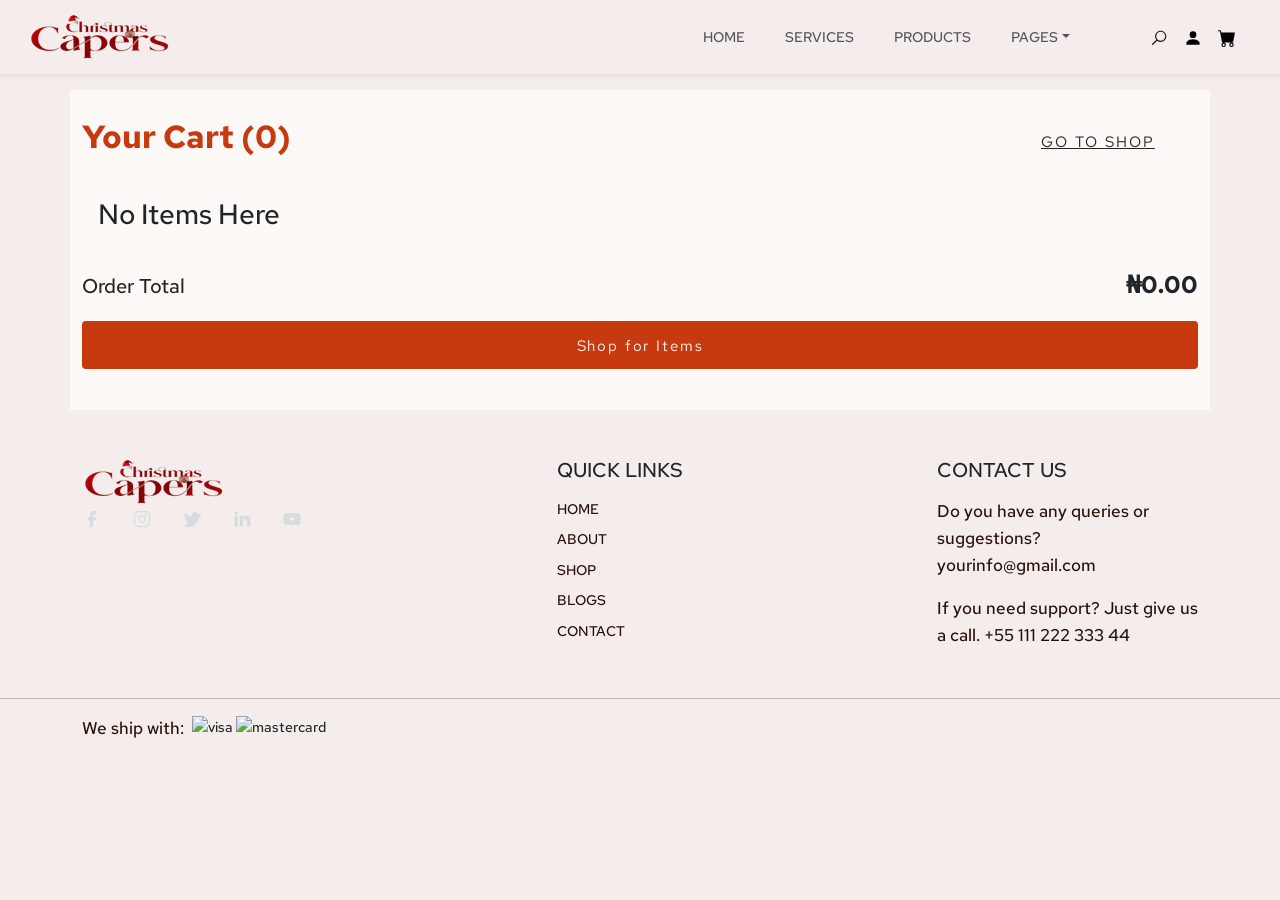
==== cart.html @ f9f90c90 "christmascapers" ====
<!DOCTYPE html>
<html>
  <head>
    <title>Christmas Capers</title>
    <meta charset="utf-8" />
    <meta http-equiv="X-UA-Compatible" content="IE=edge" />
    <meta name="viewport" content="width=device-width, initial-scale=1.0" />
    <meta name="format-detection" content="telephone=no" />
    <meta name="mobile-web-app-capable" content="yes" />
    <meta name="author" content="" />
    <meta name="keywords" content="" />
    <meta name="description" content="" />
    <link rel="stylesheet" type="text/css" href="css/bootstrap.min.css" />
    <link rel="stylesheet" type="text/css" href="style.css" />
    <link
      rel="stylesheet"
      href="https://cdn.jsdelivr.net/npm/swiper@9/swiper-bundle.min.css"
    />
    <link rel="preconnect" href="https://fonts.googleapis.com" />
    <link rel="preconnect" href="https://fonts.gstatic.com" crossorigin />
    <link
      href="https://fonts.googleapis.com/css2?family=Jost:wght@300;400;500&family=Lato:wght@300;400;700&display=swap"
      rel="stylesheet"
    />
    <!-- script
    ================================================== -->
    <script src="js/modernizr.js"></script>
  </head>
  <body
    data-bs-spy="scroll"
    data-bs-target="#navbar"
    data-bs-root-margin="0px 0px -40%"
    data-bs-smooth-scroll="true"
    tabindex="0"
    class="bg-light"
  >
    <svg xmlns="http://www.w3.org/2000/svg" style="display: none">
      <symbol
        id="search"
        xmlns="http://www.w3.org/2000/svg"
        viewBox="0 0 32 32"
      >
        <title>Search</title>
        <path
          fill="currentColor"
          d="M19 3C13.488 3 9 7.488 9 13c0 2.395.84 4.59 2.25 6.313L3.281 27.28l1.439 1.44l7.968-7.969A9.922 9.922 0 0 0 19 23c5.512 0 10-4.488 10-10S24.512 3 19 3zm0 2c4.43 0 8 3.57 8 8s-3.57 8-8 8s-8-3.57-8-8s3.57-8 8-8z"
        />
      </symbol>
      <symbol xmlns="http://www.w3.org/2000/svg" id="user" viewBox="0 0 16 16">
        <path
          d="M3 14s-1 0-1-1 1-4 6-4 6 3 6 4-1 1-1 1H3Zm5-6a3 3 0 1 0 0-6 3 3 0 0 0 0 6Z"
        />
      </symbol>
      <symbol xmlns="http://www.w3.org/2000/svg" id="cart" viewBox="0 0 16 16">
        <path
          d="M0 1.5A.5.5 0 0 1 .5 1H2a.5.5 0 0 1 .485.379L2.89 3H14.5a.5.5 0 0 1 .491.592l-1.5 8A.5.5 0 0 1 13 12H4a.5.5 0 0 1-.491-.408L2.01 3.607 1.61 2H.5a.5.5 0 0 1-.5-.5zM5 12a2 2 0 1 0 0 4 2 2 0 0 0 0-4zm7 0a2 2 0 1 0 0 4 2 2 0 0 0 0-4zm-7 1a1 1 0 1 1 0 2 1 1 0 0 1 0-2zm7 0a1 1 0 1 1 0 2 1 1 0 0 1 0-2z"
        />
      </symbol>
      <svg
        xmlns="http://www.w3.org/2000/svg"
        id="chevron-left"
        viewBox="0 0 16 16"
      >
        <path
          fill-rule="evenodd"
          d="M11.354 1.646a.5.5 0 0 1 0 .708L5.707 8l5.647 5.646a.5.5 0 0 1-.708.708l-6-6a.5.5 0 0 1 0-.708l6-6a.5.5 0 0 1 .708 0z"
        />
      </svg>
      <symbol
        xmlns="http://www.w3.org/2000/svg"
        id="chevron-right"
        viewBox="0 0 16 16"
      >
        <path
          fill-rule="evenodd"
          d="M4.646 1.646a.5.5 0 0 1 .708 0l6 6a.5.5 0 0 1 0 .708l-6 6a.5.5 0 0 1-.708-.708L10.293 8 4.646 2.354a.5.5 0 0 1 0-.708z"
        />
      </symbol>
      <symbol
        xmlns="http://www.w3.org/2000/svg"
        id="cart-outline"
        viewBox="0 0 16 16"
      >
        <path
          d="M0 1.5A.5.5 0 0 1 .5 1H2a.5.5 0 0 1 .485.379L2.89 3H14.5a.5.5 0 0 1 .49.598l-1 5a.5.5 0 0 1-.465.401l-9.397.472L4.415 11H13a.5.5 0 0 1 0 1H4a.5.5 0 0 1-.491-.408L2.01 3.607 1.61 2H.5a.5.5 0 0 1-.5-.5zM3.102 4l.84 4.479 9.144-.459L13.89 4H3.102zM5 12a2 2 0 1 0 0 4 2 2 0 0 0 0-4zm7 0a2 2 0 1 0 0 4 2 2 0 0 0 0-4zm-7 1a1 1 0 1 1 0 2 1 1 0 0 1 0-2zm7 0a1 1 0 1 1 0 2 1 1 0 0 1 0-2z"
        />
      </symbol>
      <symbol
        xmlns="http://www.w3.org/2000/svg"
        id="quality"
        viewBox="0 0 16 16"
      >
        <path
          d="M9.669.864 8 0 6.331.864l-1.858.282-.842 1.68-1.337 1.32L2.6 6l-.306 1.854 1.337 1.32.842 1.68 1.858.282L8 12l1.669-.864 1.858-.282.842-1.68 1.337-1.32L13.4 6l.306-1.854-1.337-1.32-.842-1.68L9.669.864zm1.196 1.193.684 1.365 1.086 1.072L12.387 6l.248 1.506-1.086 1.072-.684 1.365-1.51.229L8 10.874l-1.355-.702-1.51-.229-.684-1.365-1.086-1.072L3.614 6l-.25-1.506 1.087-1.072.684-1.365 1.51-.229L8 1.126l1.356.702 1.509.229z"
        />
        <path
          d="M4 11.794V16l4-1 4 1v-4.206l-2.018.306L8 13.126 6.018 12.1 4 11.794z"
        />
      </symbol>
      <symbol
        xmlns="http://www.w3.org/2000/svg"
        id="price-tag"
        viewBox="0 0 16 16"
      >
        <path
          d="M6 4.5a1.5 1.5 0 1 1-3 0 1.5 1.5 0 0 1 3 0zm-1 0a.5.5 0 1 0-1 0 .5.5 0 0 0 1 0z"
        />
        <path
          d="M2 1h4.586a1 1 0 0 1 .707.293l7 7a1 1 0 0 1 0 1.414l-4.586 4.586a1 1 0 0 1-1.414 0l-7-7A1 1 0 0 1 1 6.586V2a1 1 0 0 1 1-1zm0 5.586 7 7L13.586 9l-7-7H2v4.586z"
        />
      </symbol>
      <symbol
        xmlns="http://www.w3.org/2000/svg"
        id="shield-plus"
        viewBox="0 0 16 16"
      >
        <path
          d="M5.338 1.59a61.44 61.44 0 0 0-2.837.856.481.481 0 0 0-.328.39c-.554 4.157.726 7.19 2.253 9.188a10.725 10.725 0 0 0 2.287 2.233c.346.244.652.42.893.533.12.057.218.095.293.118a.55.55 0 0 0 .101.025.615.615 0 0 0 .1-.025c.076-.023.174-.061.294-.118.24-.113.547-.29.893-.533a10.726 10.726 0 0 0 2.287-2.233c1.527-1.997 2.807-5.031 2.253-9.188a.48.48 0 0 0-.328-.39c-.651-.213-1.75-.56-2.837-.855C9.552 1.29 8.531 1.067 8 1.067c-.53 0-1.552.223-2.662.524zM5.072.56C6.157.265 7.31 0 8 0s1.843.265 2.928.56c1.11.3 2.229.655 2.887.87a1.54 1.54 0 0 1 1.044 1.262c.596 4.477-.787 7.795-2.465 9.99a11.775 11.775 0 0 1-2.517 2.453 7.159 7.159 0 0 1-1.048.625c-.28.132-.581.24-.829.24s-.548-.108-.829-.24a7.158 7.158 0 0 1-1.048-.625 11.777 11.777 0 0 1-2.517-2.453C1.928 10.487.545 7.169 1.141 2.692A1.54 1.54 0 0 1 2.185 1.43 62.456 62.456 0 0 1 5.072.56z"
        />
        <path
          d="M8 4.5a.5.5 0 0 1 .5.5v1.5H10a.5.5 0 0 1 0 1H8.5V9a.5.5 0 0 1-1 0V7.5H6a.5.5 0 0 1 0-1h1.5V5a.5.5 0 0 1 .5-.5z"
        />
      </symbol>
      <symbol
        xmlns="http://www.w3.org/2000/svg"
        id="star-fill"
        viewBox="0 0 16 16"
      >
        <path
          d="M3.612 15.443c-.386.198-.824-.149-.746-.592l.83-4.73L.173 6.765c-.329-.314-.158-.888.283-.95l4.898-.696L7.538.792c.197-.39.73-.39.927 0l2.184 4.327 4.898.696c.441.062.612.636.282.95l-3.522 3.356.83 4.73c.078.443-.36.79-.746.592L8 13.187l-4.389 2.256z"
        />
      </symbol>
      <symbol
        xmlns="http://www.w3.org/2000/svg"
        id="star-empty"
        viewBox="0 0 16 16"
      >
        <path
          d="M2.866 14.85c-.078.444.36.791.746.593l4.39-2.256 4.389 2.256c.386.198.824-.149.746-.592l-.83-4.73 3.522-3.356c.33-.314.16-.888-.282-.95l-4.898-.696L8.465.792a.513.513 0 0 0-.927 0L5.354 5.12l-4.898.696c-.441.062-.612.636-.283.95l3.523 3.356-.83 4.73zm4.905-2.767-3.686 1.894.694-3.957a.565.565 0 0 0-.163-.505L1.71 6.745l4.052-.576a.525.525 0 0 0 .393-.288L8 2.223l1.847 3.658a.525.525 0 0 0 .393.288l4.052.575-2.906 2.77a.565.565 0 0 0-.163.506l.694 3.957-3.686-1.894a.503.503 0 0 0-.461 0z"
        />
      </symbol>
      <symbol
        xmlns="http://www.w3.org/2000/svg"
        id="star-half"
        viewBox="0 0 16 16"
      >
        <path
          d="M5.354 5.119 7.538.792A.516.516 0 0 1 8 .5c.183 0 .366.097.465.292l2.184 4.327 4.898.696A.537.537 0 0 1 16 6.32a.548.548 0 0 1-.17.445l-3.523 3.356.83 4.73c.078.443-.36.79-.746.592L8 13.187l-4.389 2.256a.52.52 0 0 1-.146.05c-.342.06-.668-.254-.6-.642l.83-4.73L.173 6.765a.55.55 0 0 1-.172-.403.58.58 0 0 1 .085-.302.513.513 0 0 1 .37-.245l4.898-.696zM8 12.027a.5.5 0 0 1 .232.056l3.686 1.894-.694-3.957a.565.565 0 0 1 .162-.505l2.907-2.77-4.052-.576a.525.525 0 0 1-.393-.288L8.001 2.223 8 2.226v9.8z"
        />
      </symbol>
      <symbol xmlns="http://www.w3.org/2000/svg" id="quote" viewBox="0 0 24 24">
        <path
          fill="currentColor"
          d="m15 17l2-4h-4V6h7v7l-2 4h-3Zm-9 0l2-4H4V6h7v7l-2 4H6Z"
        />
      </symbol>
      <symbol
        xmlns="http://www.w3.org/2000/svg"
        id="facebook"
        viewBox="0 0 24 24"
      >
        <path
          fill="currentColor"
          d="M9.198 21.5h4v-8.01h3.604l.396-3.98h-4V7.5a1 1 0 0 1 1-1h3v-4h-3a5 5 0 0 0-5 5v2.01h-2l-.396 3.98h2.396v8.01Z"
        />
      </symbol>
      <symbol
        xmlns="http://www.w3.org/2000/svg"
        id="youtube"
        viewBox="0 0 32 32"
      >
        <path
          fill="currentColor"
          d="M29.41 9.26a3.5 3.5 0 0 0-2.47-2.47C24.76 6.2 16 6.2 16 6.2s-8.76 0-10.94.59a3.5 3.5 0 0 0-2.47 2.47A36.13 36.13 0 0 0 2 16a36.13 36.13 0 0 0 .59 6.74a3.5 3.5 0 0 0 2.47 2.47c2.18.59 10.94.59 10.94.59s8.76 0 10.94-.59a3.5 3.5 0 0 0 2.47-2.47A36.13 36.13 0 0 0 30 16a36.13 36.13 0 0 0-.59-6.74ZM13.2 20.2v-8.4l7.27 4.2Z"
        />
      </symbol>
      <symbol
        xmlns="http://www.w3.org/2000/svg"
        id="twitter"
        viewBox="0 0 256 256"
      >
        <path
          fill="currentColor"
          d="m245.66 77.66l-29.9 29.9C209.72 177.58 150.67 232 80 232c-14.52 0-26.49-2.3-35.58-6.84c-7.33-3.67-10.33-7.6-11.08-8.72a8 8 0 0 1 3.85-11.93c.26-.1 24.24-9.31 39.47-26.84a110.93 110.93 0 0 1-21.88-24.2c-12.4-18.41-26.28-50.39-22-98.18a8 8 0 0 1 13.65-4.92c.35.35 33.28 33.1 73.54 43.72V88a47.87 47.87 0 0 1 14.36-34.3A46.87 46.87 0 0 1 168.1 40a48.66 48.66 0 0 1 41.47 24H240a8 8 0 0 1 5.66 13.66Z"
        />
      </symbol>
      <symbol
        xmlns="http://www.w3.org/2000/svg"
        id="instagram"
        viewBox="0 0 256 256"
      >
        <path
          fill="currentColor"
          d="M128 80a48 48 0 1 0 48 48a48.05 48.05 0 0 0-48-48Zm0 80a32 32 0 1 1 32-32a32 32 0 0 1-32 32Zm48-136H80a56.06 56.06 0 0 0-56 56v96a56.06 56.06 0 0 0 56 56h96a56.06 56.06 0 0 0 56-56V80a56.06 56.06 0 0 0-56-56Zm40 152a40 40 0 0 1-40 40H80a40 40 0 0 1-40-40V80a40 40 0 0 1 40-40h96a40 40 0 0 1 40 40ZM192 76a12 12 0 1 1-12-12a12 12 0 0 1 12 12Z"
        />
      </symbol>
      <symbol
        xmlns="http://www.w3.org/2000/svg"
        id="linkedin"
        viewBox="0 0 24 24"
      >
        <path
          fill="currentColor"
          d="M6.94 5a2 2 0 1 1-4-.002a2 2 0 0 1 4 .002zM7 8.48H3V21h4V8.48zm6.32 0H9.34V21h3.94v-6.57c0-3.66 4.77-4 4.77 0V21H22v-7.93c0-6.17-7.06-5.94-8.72-2.91l.04-1.68z"
        />
      </symbol>
      <symbol
        xmlns="http://www.w3.org/2000/svg"
        id="nav-icon"
        viewBox="0 0 16 16"
      >
        <path
          d="M14 10.5a.5.5 0 0 0-.5-.5h-3a.5.5 0 0 0 0 1h3a.5.5 0 0 0 .5-.5zm0-3a.5.5 0 0 0-.5-.5h-7a.5.5 0 0 0 0 1h7a.5.5 0 0 0 .5-.5zm0-3a.5.5 0 0 0-.5-.5h-11a.5.5 0 0 0 0 1h11a.5.5 0 0 0 .5-.5z"
        />
      </symbol>
      <symbol xmlns="http://www.w3.org/2000/svg" id="close" viewBox="0 0 16 16">
        <path
          d="M2.146 2.854a.5.5 0 1 1 .708-.708L8 7.293l5.146-5.147a.5.5 0 0 1 .708.708L8.707 8l5.147 5.146a.5.5 0 0 1-.708.708L8 8.707l-5.146 5.147a.5.5 0 0 1-.708-.708L7.293 8 2.146 2.854Z"
        />
      </symbol>
      <symbol
        xmlns="http://www.w3.org/2000/svg"
        id="navbar-icon"
        viewBox="0 0 16 16"
      >
        <path
          d="M14 10.5a.5.5 0 0 0-.5-.5h-3a.5.5 0 0 0 0 1h3a.5.5 0 0 0 .5-.5zm0-3a.5.5 0 0 0-.5-.5h-7a.5.5 0 0 0 0 1h7a.5.5 0 0 0 .5-.5zm0-3a.5.5 0 0 0-.5-.5h-11a.5.5 0 0 0 0 1h11a.5.5 0 0 0 .5-.5z"
        />
      </symbol>
    </svg>

    <div class="search-popup">
      <div class="search-popup-container">
        <form role="search" method="get" class="search-form" action="">
          <input
            type="search"
            id="search-form"
            class="search-field"
            placeholder="Type and press enter"
            value=""
            name="s"
          />
          <button type="submit" class="search-submit">
            <svg class="search"><use xlink:href="#search"></use></svg>
          </button>
        </form>

        <h5 class="cat-list-title">Browse Categories</h5>

        <ul class="cat-list">
          <li class="cat-list-item">
            <a href="#" title="Mobile Phones">Mobile Phones</a>
          </li>
          <li class="cat-list-item">
            <a href="#" title="Smart Watches">Smart Watches</a>
          </li>
          <li class="cat-list-item">
            <a href="#" title="Headphones">Headphones</a>
          </li>
          <li class="cat-list-item">
            <a href="#" title="Accessories">Accessories</a>
          </li>
          <li class="cat-list-item">
            <a href="#" title="Monitors">Monitors</a>
          </li>
          <li class="cat-list-item">
            <a href="#" title="Speakers">Speakers</a>
          </li>
          <li class="cat-list-item">
            <a href="#" title="Memory Cards">Memory Cards</a>
          </li>
        </ul>
      </div>
    </div>

    <header
      id="header"
      class="site-header header-scrolled position-sticky text-black top-0 shadow-sm"
    >
      <nav id="header-nav" class="navbar navbar-expand-lg px-3 mb-3">
        <div class="container-fluid">
          <a class="navbar-brand" href="index.html">
            <img src="images/christmas capers logo.png" class="logo" />
          </a>
          <button
            class="navbar-toggler d-flex d-lg-none order-3 p-2"
            type="button"
            data-bs-toggle="offcanvas"
            data-bs-target="#bdNavbar"
            aria-controls="bdNavbar"
            aria-expanded="false"
            aria-label="Toggle navigation"
          >
            <svg class="navbar-icon">
              <use xlink:href="#navbar-icon"></use>
            </svg>
          </button>
          <div
            class="offcanvas offcanvas-end"
            tabindex="-1"
            id="bdNavbar"
            aria-labelledby="bdNavbarOffcanvasLabel"
          >
            <div class="offcanvas-header px-4 pb-0">
              <a class="navbar-brand" href="index.html">
                <img src="images/christmas capers logo.png" class="logo" />
              </a>
              <button
                type="button"
                class="btn-close btn-close-black"
                data-bs-dismiss="offcanvas"
                aria-label="Close"
                data-bs-target="#bdNavbar"
              ></button>
            </div>
            <div class="offcanvas-body">
              <ul
                id="navbar"
                class="navbar-nav text-uppercase justify-content-end align-items-center flex-grow-1 pe-3"
              >
                <li class="nav-item">
                  <a class="nav-link me-4 active" href="index.html#billboard"
                    >Home</a
                  >
                </li>
                <li class="nav-item">
                  <a class="nav-link me-4" href="index.html#company-services"
                    >Services</a
                  >
                </li>
                <li class="nav-item">
                  <a class="nav-link me-4" href="index.html#mobile-products"
                    >Products</a
                  >
                </li>
                <li class="nav-item dropdown">
                  <a
                    class="nav-link me-4 dropdown-toggle link-dark"
                    data-bs-toggle="dropdown"
                    href="#"
                    role="button"
                    aria-expanded="false"
                    >Pages</a
                  >
                  <ul class="dropdown-menu">
                    <li>
                      <a href="about.html" class="dropdown-item">About</a>
                    </li>
                    <li>
                      <a href="shop.html" class="dropdown-item">Shop</a>
                    </li>
                    <li>
                      <a href="cart.html" class="dropdown-item">Cart</a>
                    </li>
                    <li>
                      <a href="checkout.html" class="dropdown-item">Checkout</a>
                    </li>
                    <li>
                      <a href="contact.html" class="dropdown-item">Contact</a>
                    </li>
                  </ul>
                </li>
                <li class="nav-item">
                  <div class="user-items ps-5">
                    <ul class="d-flex justify-content-end list-unstyled">
                      <li class="search-item pe-3">
                        <a href="#" class="search-button">
                          <svg class="search">
                            <use xlink:href="#search"></use>
                          </svg>
                        </a>
                      </li>
                      <li class="pe-3">
                        <a href="#">
                          <svg class="user">
                            <use xlink:href="#user"></use>
                          </svg>
                        </a>
                      </li>
                      <li>
                        <a href="cart.html">
                          <svg class="cart">
                            <use xlink:href="#cart"></use>
                          </svg>
                          <span class="note"></span>
                        </a>
                      </li>
                    </ul>
                  </div>
                </li>
              </ul>
            </div>
          </div>
        </div>
      </nav>
    </header>
    <section class="pb-5" id="cart">
      <div class="container padding-small bg-white">
        <div class="display-header d-flex justify-content-between pb-3">
          <h2 class="text-primary fw-bolder">
            Your Cart (<span class="cart-quantity">0</span>)
          </h2>
          <div class="btn-right">
            <a href="shop.html" class="btn btn-medium btn-normal text-uppercase"
              >Go to Shop</a
            >
          </div>
        </div>
        <div class="order">
          <ul
            class="ordered-items list-unstyled d-flex flex-column g-0 p-3"
          ></ul>

          <div class="d-flex align-items-center justify-content-between">
            <h5>Order Total</h5>
            <span class="total h4 fw-bold">₦0.00</span>
          </div>
        </div>

        <a
          role="button"
          class="btn btn-light btn-primary btn-full btn-medium cart-confirm-btn"
          href="/checkout.html"
        >
          Confirm Order
        </a>
      </div>
    </section>
    <footer id="footer" class="overflow-hidden">
      <div class="container">
        <div class="row">
          <div class="footer-top-area">
            <div class="row d-flex flex-wrap justify-content-between">
              <div class="col-lg-3 col-sm-6 pb-3">
                <div class="footer-menu">
                  <img src="images/christmas capers logo.png" alt="logo" />
                  <div class="social-links">
                    <ul class="d-flex list-unstyled">
                      <li>
                        <a href="#">
                          <svg class="facebook">
                            <use xlink:href="#facebook" />
                          </svg>
                        </a>
                      </li>
                      <li>
                        <a href="#">
                          <svg class="instagram">
                            <use xlink:href="#instagram" />
                          </svg>
                        </a>
                      </li>
                      <li>
                        <a href="#">
                          <svg class="twitter">
                            <use xlink:href="#twitter" />
                          </svg>
                        </a>
                      </li>
                      <li>
                        <a href="#">
                          <svg class="linkedin">
                            <use xlink:href="#linkedin" />
                          </svg>
                        </a>
                      </li>
                      <li>
                        <a href="#">
                          <svg class="youtube">
                            <use xlink:href="#youtube" />
                          </svg>
                        </a>
                      </li>
                    </ul>
                  </div>
                </div>
              </div>
              <div class="col-lg-2 col-sm-6 pb-3">
                <div class="footer-menu text-uppercase">
                  <h5 class="widget-title pb-2">Quick Links</h5>
                  <ul class="menu-list list-unstyled text-uppercase">
                    <li class="menu-item pb-2">
                      <a href="#">Home</a>
                    </li>
                    <li class="menu-item pb-2">
                      <a href="#">About</a>
                    </li>
                    <li class="menu-item pb-2">
                      <a href="#">Shop</a>
                    </li>
                    <li class="menu-item pb-2">
                      <a href="#">Blogs</a>
                    </li>
                    <li class="menu-item pb-2">
                      <a href="#">Contact</a>
                    </li>
                  </ul>
                </div>
              </div>
              <div class="col-lg-3 col-sm-6 pb-3">
                <div class="footer-menu contact-item">
                  <h5 class="widget-title text-uppercase pb-2">Contact Us</h5>
                  <p>
                    Do you have any queries or suggestions?
                    <a href="mailto:">yourinfo@gmail.com</a>
                  </p>
                  <p>
                    If you need support? Just give us a call.
                    <a href="">+55 111 222 333 44</a>
                  </p>
                </div>
              </div>
            </div>
          </div>
        </div>
      </div>
      <hr />
    </footer>
    <div id="footer-bottom">
      <div class="container">
        <div class="row d-flex flex-wrap justify-content-between">
          <div class="col-md-4 col-sm-6">
            <div class="Shipping d-flex">
              <p>We ship with:</p>
              <div class="card-wrap ps-2">
                <img src="images/dhl.png" alt="visa" />
                <img src="images/shippingcard.png" alt="mastercard" />
              </div>
            </div>
          </div>
        </div>
      </div>
    </div>
    <script src="js/jquery-1.11.0.min.js"></script>
    <script src="https://cdn.jsdelivr.net/npm/swiper/swiper-bundle.min.js"></script>
    <script type="text/javascript" src="js/bootstrap.bundle.min.js"></script>
    <script type="text/javascript" src="js/plugins.js"></script>
    <script type="text/javascript" src="js/utils.js" defer></script>
    <script type="text/javascript" src="js/script.js"></script>
    <script type="text/javascript" src="js/cart.js" defer></script>
  </body>
</html>
---- style.css ----
/*
Theme Name: Ministore
Theme URI: 
Author: 
Author URI: 
Description: Ministore is specially designed product packaged for Ministore by Moksha.
Version: 
*/

/*--------------------------------------------------------------
This is main CSS file that contains custom style rules used in this template
--------------------------------------------------------------*/

@import url("https://fonts.googleapis.com/css2?family=Red+Hat+Text:ital,wght@0,300..700;1,300..700&display=swap");

/*------------------------------------*\
    Table of contents
\*------------------------------------*/

/*------------------------------------------------

CSS STRUCTURE:


    
/*--------------------------------------------------------------
/** 1. VARIABLES
--------------------------------------------------------------*/
:root {
  --white-color: hsl(20, 50%, 98%);
  --black-color: hsl(14, 65%, 9%);
  --gray-color: #f3f3f3;
  --gray-color-300: #d8d8d8;
  --gray-color-500: #545454;
  --gray-color-800: #3a3a3a;
  --light-gray-color: #d7dddf;
  --rose-100: hsl(13, 31%, 94%);
  --rose-300: hsl(14, 25%, 72%);
  --rose-400: hsl(7, 20%, 60%);
  --rose-500: hsl(12, 20%, 44%);
  --neutral-red: hsl(14, 86%, 42%);
  --neutral-green: hsl(159, 69%, 38%);

  --accent-color: var(--gray-color-500);
  --primary-color: var(--neutral-red);
  --bs-primary-rgb: 114, 174, 200;
  --light-color: var(--rose-100);
  --dark-color: var(--black-color);
  --light-blue-color: #edf1f3;
  --navbar-color-color: #131814;
  --swiper-theme-color: #4a4a4a;
  --swiper-pagination-color: #4a4a4a;
}

/* on mobile devices below 600px
 */
@media screen and (max-width: 600px) {
  :root {
    --header-height: 100px;
    --header-height-min: 80px;
  }
}

/* Fonts */
:root {
  --body-font: "Red Hat Text", sans-serif;
  --heading-font: "Jost", sans-serif;
}

/*----------------------------------------------*/
/* 1 GENERAL TYPOGRAPHY */
/*----------------------------------------------*/

/* 1.1 General Styles
/*----------------------------------------------*/
*,
*::before,
*::after {
  -webkit-box-sizing: border-box;
  -moz-box-sizing: border-box;
  box-sizing: border-box;
}
html {
  box-sizing: border-box;
}
body {
  font-family: var(--body-font);
  font-size: 14px;
  font-weight: 500;
  line-height: 1.6;
  margin: 0;
}
p {
  font-size: 1.2em;
  color: var(--dark-color);
}
ul.inner-list li {
  font-size: 1.2em;
}
a {
  color: var(--dark-color);
  text-decoration: none;
  transition: 0.3s color ease-out;
}
a.light {
  color: var(--light-color);
}
a:hover {
  text-decoration: none;
  color: var(--primary-color);
}
header {
  background-color: var(--light-color);
}

.text-primary {
  color: var(--primary-color) !important;
}

/*------------ Background Color -----------*/
.bg-gray {
  background: var(--gray-color) !important;
}
.bg-dark {
  background: var(--dark-color) !important;
}
.bg-light {
  background: var(--light-color) !important;
}
.bg-light-blue {
  background: var(--light-blue-color) !important;
}
.bg-white {
  background: var(--white-color) !important;
}

/* - Section Padding
--------------------------------------------------------------*/
.padding-xsmall {
  padding-top: 0.5em;
  padding-bottom: 0.5em;
}
.padding-small {
  padding-top: 2em;
  padding-bottom: 2em;
}
.padding-medium {
  padding-top: 4em;
  padding-bottom: 4em;
}
.padding-large {
  padding-top: 7em;
  padding-bottom: 7em;
}
.padding-xlarge {
  padding-top: 9.5em;
  padding-bottom: 9.5em;
}

/* no padding */
.no-padding-top {
  padding-top: 0 !important;
}
.no-padding-right {
  padding-right: 0 !important;
}
.no-padding-bottom {
  padding-bottom: 0 !important;
}
.no-padding-left {
  padding-left: 0 !important;
}
.no-padding-tb {
  padding-top: 0 !important;
  padding-bottom: 0 !important;
}
.no-padding-lr {
  padding-left: 0 !important;
  padding-right: 0 !important;
}
.no-gutter {
  padding: 0 !important;
}

/* no padding and margin */
.no-padding {
  padding: 0 !important;
}
.no-margin {
  margin: 0 !important;
}

/* - Section margin
--------------------------------------------------------------*/
.margin-small {
  margin-top: 3em;
  margin-bottom: 3em;
}
.margin-medium {
  margin-top: 5em;
  margin-bottom: 5em;
}
.margin-large {
  margin-top: 7em;
  margin-bottom: 7em;
}
.margin-xlarge {
  margin-top: 9em;
  margin-bottom: 9em;
}

@media only screen and (max-width: 768px) {
  .margin-small,
  .margin-medium,
  .margin-large {
    margin-top: 1em;
    margin-bottom: 1em;
  }
}

/* - Section Title
--------------------------------------------------------------*/
h3.card-title,
h3.cart-title {
  font-size: 1.5em;
}

/* - Section width
--------------------------------------------------------------*/
.u-full-width {
  width: 100%;
  border: none;
}

/*--------------------------------------------------------------
/** 2.10 Buttons
--------------------------------------------------------------*/
/* - Button Sizes
------------------------------------------------------------- */
.btn.btn-small {
  padding: 0.8em 1.8em;
  font-size: 0.65em;
}
.btn.btn-medium {
  padding: 0.8em 2.8em;
  font-size: 1.1em;
  letter-spacing: 2px;
}
.btn.btn-large {
  padding: 2em 4em;
  font-size: 1.5em;
}

/* - Button Shapes
------------------------------------------------------------- */
.btn.btn-rounded,
.btn.btn-rounded::after {
  border-radius: 6px;
}
.btn.btn-pill,
.btn.btn-pill::after {
  border-radius: 2em;
}
/* button outline */
.btn.btn-outline-dark,
.btn.btn-outline-light,
.btn.btn-outline-accent {
  background: transparent;
  text-shadow: none;
  box-shadow: none;
}
.btn.btn-outline-dark:hover::after,
.btn.btn-outline-light:hover::after {
  background-color: transparent;
}
.btn.btn-outline-dark {
  border-color: rgba(0, 0, 0, 1);
  color: var(--dark-color);
}
.btn.btn-outline-dark:hover {
  background: var(--dark-color);
  color: var(--light-color);
}
.btn.btn-outline-light {
  border-color: rgba(255, 255, 255, 0.5);
  color: var(--light-color);
}
.btn.btn-outline-light:hover {
  background: var(--primary-color);
  color: var(--light-color);
  border-color: var(--primary-color);
}
.btn.btn-outline-accent {
  background: transparent;
  border-color: var(--accent-color);
  color: var(--dark-color);
}
.btn.btn-outline-accent:hover {
  border-color: var(--dark-color);
  color: var(--dark-color) !important;
}
.btn.btn-full {
  display: block;
  margin: 0.85em 0;
  width: 100%;
  letter-spacing: 0.12em;
}

/* no border radius */
.btn-rounded-none,
.btn-rounded-none::after {
  border-radius: 0;
}

/* - Buttons Color Scheme
------------------------------------------------------------- */
.btn.btn-normal {
  text-decoration: underline;
  border: none;
}
.btn.btn-normal:hover {
  text-decoration: none;
}
.btn.btn-accent {
  color: var(--white-color);
  background-color: var(--accent-color);
  border: none;
}
.btn.btn-accent:hover {
  color: var(--white-color) !important;
  background-color: var(--primary-color);
}
.btn.btn-black {
  background-color: var(--dark-color);
  color: var(--white-color);
  border: none;
}
.btn.btn-black:hover {
  background-color: var(--primary-color);
  color: var(--white-color);
}
.btn.btn-light {
  background-color: var(--white-color);
  color: var(--dark-color);
  border: 1px solid var(--rose-400);
}
.btn.btn-light:hover {
  background-color: var(--primary-color);
  color: var(--white-color);
}
.btn.btn-primary {
  background: var(--primary-color);
  color: var(--white-color);
  border: none;
}
.btn.btn-primary:hover {
  background-color: var(--dark-color);
  color: var(--white-color);
}

/* - Buttons Aligns
------------------------------------------------------------- */
.btn-left {
  text-align: left;
  display: block;
}
.btn-center {
  text-align: center;
  display: block;
}
.btn-right {
  text-align: right;
  display: block;
}

/*----------------------------------------------*/
/* 2 SITE STRUCTURE */
/*----------------------------------------------*/

/* - Search Bar
------------------------------------------------------------- */
.search-box {
  background: var(--gray-color);
  position: relative;
}
.close-button {
  position: absolute;
  top: 20px;
  right: 120px;
  cursor: pointer;
  z-index: 9;
}
.search-box input.search-input {
  font-size: 1.3em;
  width: 70%;
  height: 30px;
  padding: 25px;
  border-radius: 80px;
  border-color: rgb(0 0 0 / 25%);
  background: transparent;
}
.search-box svg {
  width: 22px;
  height: 22px;
  color: var(--primary-color);
}
.search-box svg.search {
  margin-left: -50px;
}

/** Search Form
--------------------------------------------------------------*/
.search-form input[type="search"].search-field {
  border: none;
  background: #f1f1f1;
  width: 100%;
  border-radius: 50px;
  padding: 10px 40px;
}
.search-form input[type="search"].search-field::focus {
  border-color: #af9aaa;
}
.search-form button {
  position: absolute;
  top: 6px;
  right: 9px;
  background: transparent;
  border: none;
}

/** Search Popup
--------------------------------------------------------------*/
.search-popup {
  background-color: #fff;
  position: fixed;
  left: 0;
  top: 0;
  width: 100%;
  height: 100%;
  opacity: 0;
  visibility: hidden;
  z-index: 9999;
  -webkit-transition: opacity 0.3s 0s, visibility 0s 0.3s;
  -moz-transition: opacity 0.3s 0s, visibility 0s 0.3s;
  transition: opacity 0.3s 0s, visibility 0s 0.3s;
}
.search-popup.is-visible {
  opacity: 1;
  visibility: visible;
  cursor: -webkit-image-set(
      url("data:image/svg+xml;charset=utf8,%3Csvg xmlns='http://www.w3.org/2000/svg' width='20' height='20' viewBox='0 0 20 20'%3E%3Cpath fill='%23FFF' d='M20 1l-1-1-9 9-9-9-1 1 9 9-9 9 1 1 9-9 9 9 1-1-9-9'/%3E%3C/svg%3E")
        1x,
      url("data:image/svg+xml;charset=utf8,%3Csvg xmlns='http://www.w3.org/2000/svg' width='20' height='20' viewBox='0 0 20 20'%3E%3Cpath fill='%23000' d='M20 1l-1-1-9 9-9-9-1 1 9 9-9 9 1 1 9-9 9 9 1-1-9-9'/%3E%3C/svg%3E")
        2x
    ),
    pointer;
  cursor: url("data:image/svg+xml;charset=utf8,%3Csvg xmlns='http://www.w3.org/2000/svg' width='20' height='20' viewBox='0 0 20 20'%3E%3Cpath fill='%23000' d='M20 1l-1-1-9 9-9-9-1 1 9 9-9 9 1 1 9-9 9 9 1-1-9-9'/%3E%3C/svg%3E"),
    pointer;
  -webkit-transition: opacity 0.3s 0s, visibility 0s 0s;
  -moz-transition: opacity 0.3s 0s, visibility 0s 0s;
  transition: opacity 0.3s 0s, visibility 0s 0s;
}
.search-popup-container {
  background-color: transparent;
  position: relative;
  top: 50%;
  margin: 0 auto;
  padding: 0;
  width: 90%;
  max-width: 800px;
  text-align: center;
  box-shadow: none;
  cursor: default;
  -webkit-transform: translateY(-40px);
  transform: translateY(-40px);
  -webkit-backface-visibility: hidden;
  backface-visibility: hidden;
  -webkit-transition-property: -webkit-transform;
  transition-property: transform;
  -webkit-transition-duration: 0.3s;
  transition-duration: 0.3s;
}
.is-visible .search-popup-container {
  -webkit-transform: translateY(-50%);
  transform: translateY(-50%);
}
.search-popup-form {
  position: relative;
  margin: 0 0 3em 0;
}
.search-popup-form .form-control {
  padding: 0 0 0.375em 0;
  font-size: 2em;
}
.search-popup-form #search-popup-submit {
  display: none;
}
.search-popup .search-popup-close {
  display: block;
  position: absolute;
  top: 2em;
  right: 2em;
  margin: -0.5em;
  padding: 0.5em;
  line-height: 0;
}
.search-popup .search-popup-close:hover {
  -webkit-transform: rotate(90deg);
  -ms-transform: rotate(90deg);
  transform: rotate(90deg);
}
.search-popup .search-popup-close i {
  display: block;
  position: relative;
  width: 1em;
  height: 1em;
  fill: rgba(0, 0, 0, 0.5);
}
.search-popup .search-popup-close:hover i {
  fill: rgba(0, 0, 0, 1);
}
.search-popup .cat-list-title {
  margin-top: 40px;
  margin-bottom: 10px;
  font-size: 0.6em;
  font-weight: normal;
  text-transform: uppercase;
  letter-spacing: 0.1em;
}
.search-popup .cat-list {
  margin: 0;
  list-style-type: none;
}
.search-popup .cat-list-item {
  display: inline-block;
  margin-bottom: 0;
  letter-spacing: 0.015em;
  font-size: 2em;
}
.search-popup .cat-list-item a {
  position: relative;
}
.search-popup .cat-list-item a::after {
  background: none repeat scroll 0 0 #fff;
  content: "";
  height: 1px;
  border-bottom: 1px solid #ff9697;
  left: 0;
  opacity: 0;
  position: absolute;
  top: 100%;
  width: 100%;
  -webkit-transition: height 0.3s, opacity 0.3s, -webkit-transform 0.3s;
  transition: height 0.3s, opacity 0.3s, transform 0.3s;
  -webkit-transform: translateY(-5px);
  transform: translateY(-5px);
}
.search-popup .cat-list-item a:hover::after {
  height: 1px;
  opacity: 1;
  -webkit-transform: translateY(2px);
  transform: translateY(2px);
}
.search-popup .cat-list-item::after {
  content: "/";
  padding: 0 5px;
  line-height: 1;
  color: rgba(0, 0, 0, 0.5);
  vertical-align: text-top;
}
.search-popup .cat-list-item:last-child::after {
  display: none;
}

@media only screen and (max-width: 991px) {
  .search-popup .cat-list-item,
  .search-popup-form .form-control {
    font-size: 1.425em;
  }
}
@media only screen and (max-width: 767px) {
  .search-popup .search-popup-close {
    top: 1em;
    right: 1em;
  }
}
@media only screen and (max-width: 575px) {
  .search-popup .cat-list-item,
  .search-popup-form .form-control {
    font-size: 1.125em;
  }
  .search-popup .search-popup-close {
    top: 1em;
    right: 1em;
  }
}

.search-popup input[type="search"] {
  font-size: 24px;
  height: 60px;
  padding: 26px;
}
.search-popup .search-form button {
  top: 12px;
  right: 15px;
}
.search-popup .search-form button svg {
  height: 28px;
  width: 28px;
}

/* 1. Header
/*----------------------------------------------*/
.site-header {
  position: fixed;
  width: 100%;
  z-index: 10;
  transition: background 0.3s ease-out;
}
.navbar-toggler svg.navbar-icon {
  width: 50px;
  height: 50px;
}
.navbar-nav .nav-item a.nav-link {
  color: var(--accent-color);
}
.navbar-nav .nav-item a.nav-link.active,
.navbar-nav .nav-item a.nav-link:focus,
.navbar-nav .nav-item a.nav-link:hover {
  color: var(--primary-color);
}

/*------------ Offcanvas -------------- */
#header-nav .navbar-toggler:focus {
  box-shadow: none;
}
#header-nav .offcanvas.show {
  z-index: 9999;
  background-color: var(--light-blue-color);
}
#header-nav .offcanvas-end {
  width: 500px;
}
.offcanvas.show .nav-item a.nav-link {
  font-size: 2em;
}
.offcanvas.show .offcanvas-body .navbar-nav {
  align-items: unset !important;
  padding-left: 20px;
}

/*------------ Top User Icons -----------*/
.site-header .user-items svg {
  width: 18px;
  height: 18px;
  cursor: pointer;
}

@media only screen and (max-width: 991px) {
  #navbar .user-items {
    display: none;
  }
}

/* 2. Billboard
/*----------------------------------------------*/
/*------------Swiper Arrow -----------*/
#billboard .swiper-arrow {
  position: absolute;
  top: 0;
  bottom: 0;
  z-index: 2;
  display: flex;
  align-items: flex-end;
}
.swiper-icon.swiper-arrow svg {
  fill: var(--accent-color);
}
.swiper-icon.swiper-arrow:hover svg,
.swiper-icon.swiper-arrow:focus svg {
  fill: var(--primary-color);
}
#billboard .swiper-arrow.swiper-arrow-prev {
  left: 0;
}
#billboard .swiper-arrow.swiper-arrow-next {
  right: 0;
}

@media only screen and (max-width: 767px) {
  #billboard .banner-content {
    margin-top: 210px;
  }
  #billboard .image-holder {
    margin-top: -390px;
    opacity: 0.3;
  }
  #billboard .swiper-arrow {
    top: 400px;
  }
}

@media only screen and (max-width: 1360px) {
  #billboard .image-holder img {
    width: 100%;
  }

  #billboard .swiper-wrapper > .swiper-slide img {
    inline-size: 600px;
    aspect-ratio: 9 / 16;
    object-fit: cover;
  }
}

/* 3. Icon Box - Company Services
/*----------------------------------------------*/
.icon-box .icon-box-icon svg {
  width: 26px;
  height: 26px;
  fill: var(--primary-color);
}

@media only screen and (max-width: 991px) {
  #company-services .icon-box {
    flex-wrap: wrap;
  }
}

.shipping img {
  width: 40px;
  height: 40px;
}

/* 4. Product
/*----------------------------------------------*/
.product-store .product-card .cart-concern {
  bottom: 75px;
  width: 100%;
  display: flex;
  justify-content: center;
  cursor: pointer;
  text-transform: uppercase;
  transition: all 0.3s ease-out;
  opacity: 0;
}
.product-store .product-card:hover .cart-concern {
  bottom: 175px;
  opacity: 1;
}
.product-card .cart-concern svg {
  width: 16px;
  height: 16px;
  fill: var(--dark-color);
  margin-left: 9px;
}
.product-card .cart-concern .cart-button:hover svg {
  fill: var(--white-color);
}
.product-card .card-detail span {
  font-size: 1.5em;
}
@media only screen and (max-width: 575px) {
  .product-store .product-card .card-detail {
    padding: 10px;
  }
}

/*------------Swiper Pagination -----------*/
.product-store
  .swiper-pagination.swiper-pagination-clickable.swiper-pagination-bullets.swiper-pagination-horizontal {
  bottom: -0.35rem;
}
.swiper-pagination span.swiper-pagination-bullet {
  width: 10px;
  height: 10px;
}

/* 5. Testimonial
/*----------------------------------------------*/
.review-item blockquote {
  font-size: 2.5em;
  font-weight: 300;
  line-height: 1.2;
}
.rating svg.star {
  width: 16px;
  height: 16px;
  fill: var(--primary-color);
}
#testimonials .swiper-arrow svg {
  width: 45px;
  height: 45px;
  fill: var(--light-gray-color);
}
.review-content .swiper-arrow {
  top: 0;
  bottom: 0;
  z-index: 2;
}
.review-content .swiper-arrow.swiper-arrow-next {
  right: 0;
}
.review-content .quotation svg.quote {
  color: var(--accent-color);
}

@media only screen and (max-width: 767px) {
  #testimonials blockquote {
    font-size: 2em;
  }
  .review-content .swiper-arrow {
    bottom: -420px;
  }
}

/* 6. Subscribe
/*----------------------------------------------*/
.subscribe-content p {
  color: var(--gray-color-500);
}

@media only screen and (max-width: 1199px) {
  .subscription-form input.form-control,
  .subscription-form button {
    width: 100%;
    margin-bottom: 10px;
  }
}

/* 7. Instagram
/*----------------------------------------------*/
#instagram figure.instagram-item {
  width: 20%;
}
figure.instagram-item img.insta-image {
  width: 100%;
  height: 100%;
  object-fit: cover;
}
.instagram-item .icon-overlay {
  top: 30px;
  left: 0;
  width: 100%;
  height: auto;
  color: var(--light-color);
  opacity: 0;
  transition: 0.9s ease-out;
}
.instagram-item:hover .icon-overlay {
  top: 0;
  opacity: 1;
}
.instagram-item .icon-overlay svg.instagram {
  height: 50px;
}

@media only screen and (max-width: 767px) {
  #instagram figure.instagram-item {
    width: 30%;
  }
}

@media only screen and (max-width: 501px) {
  #instagram figure.instagram-item {
    width: 100%;
  }
}

/* 8. Footer
/*----------------------------------------------*/
/*------------ Social Icon -----------*/
.social-links svg {
  width: 20px;
  height: 20px;
  color: var(--light-gray-color);
}
.social-links svg:hover {
  color: var(--primary-color);
}
.social-links li {
  padding-right: 30px;
}

/* 9. About Us Page
/*----------------------------------------------*/
/*------------ Video Icon -----------*/
.video-item a {
  top: 0;
  right: 0;
  bottom: 0;
  left: 0;
}
.video-item svg.video-player {
  width: 80px;
  height: 80px;
  padding: 19px;
  border-radius: 50%;
}

/* - Shop Page
--------------------------------------------------------------*/
/* ----------- Search Bar -----------*/
.shopify-grid select#input-sort {
  font-size: 1.2em;
  color: var(--dark-grey-color);
  border: none;
  padding: 0;
  text-align: center;
}
.quantity-btn {
  border-radius: 50%;
  border: 2px solid var(--white-color);
  color: var(--white-color);
  font-weight: bold;
  background: transparent;
  width: 25px;
  height: 25px;
  display: flex;
  align-items: center;
  justify-content: center;
}
#shop .image-holder img.added {
  border: 5px solid var(--primary-color);
  cursor: pointer;
}
#shop .size-option {
  background-color: var(--white-color);
  border-radius: 50%;
  width: 30px;
  height: 30px;
  display: flex;
  align-items: center;
  justify-content: center;
  font-weight: bold;
  color: var(--primary-color);
  cursor: pointer;
  margin-bottom: 0.25em;
}
#shop .size-option.selected {
  background-color: var(--primary-color);
  color: var(--white-color);
}
.item-fund {
  font-size: 0.75rem;
}

/* ----------- SideBar -----------*/
.sidebar input.search-field {
  width: 290px;
  height: 50px;
  box-shadow: 5px 5px 15px 5px #eee;
  border: 1px solid #eee;
  padding-left: 20px;
  outline-offset: 0;
}
.sidebar .search-icon {
  padding: 14px;
}
.sidebar svg.search {
  width: 20px;
  height: 20px;
}
.sidebar h5.widget-title {
  font-size: 1.4em;
  margin-bottom: 15px;
}
.sidebar .sidebar-list li {
  font-size: 1.2em;
}
.sidebar .sidebar-list li a {
  color: var(--dark-30);
}
.sidebar .sidebar-list li a:hover {
  color: var(--primary-color);
}

@media only screen and (max-width: 991px) {
  .widget-search-bar form {
    flex-wrap: wrap;
  }
}

/* ----------- Pagination -----------*/
.paging-navigation .pagination .page-numbers {
  font-size: 1.4em;
  color: var(--gray-color-500);
}
.paging-navigation .pagination .page-numbers:hover {
  color: var(--primary-color);
}
.paging-navigation .pagination svg {
  width: 35px;
}

/* 10. Single Product Page
/*----------------------------------------------*/
/*------------ Product Info -----------*/
.product-info .rating svg.star-fill {
  fill: var(--dark-color);
}
.product-info .select-list li.select-item {
  font-size: 1.2em;
}
.product-quantity .input-group {
  width: 140px;
  gap: 2px;
}
.product-quantity #quantity {
  height: auto;
  width: 20px;
  border: none;
  margin: 0;
  padding: 0;
}
.product-quantity #quantity,
.product-quantity .btn-number {
  width: 40px;
  height: 40px;
  text-align: center;
  background: #ffffff;
  border: 1px solid #e2e2e2;
  border-radius: 6px;
  color: #222;
  padding: 0;
}
.single-product .cart-wrap h4.item-title {
  font-size: 1.5em;
}
.single-product .product-quantity .stock-number {
  font-size: 1.2em;
}
.meta-product h4.item-title {
  font-size: 1.2em;
}

/*------------ Product Info Tabs -----------*/
.product-info-tabs .tabs-listing button {
  font-size: 2em;
  color: var(--dark-color);
}
.product-info-tabs .nav-tabs .nav-link {
  border: none;
}
.product-info-tabs .nav-tabs .nav-item.show .nav-link,
.product-info-tabs .nav-tabs .nav-link.active {
  color: var(--primary-color);
}

@media only screen and (max-width: 991px) {
  .product-info-tabs .tabs-listing button {
    font-size: 1.2em;
    padding-right: 20px !important;
  }
}

/* 10. Cart Page
-----------------------------------------------------*/
.shopify-cart .card-price .money {
  font-size: 1.5em;
}
.shopify-cart .total-price .money {
  font-size: 2.9em;
}
.total-price .cart-totals {
  font-size: 1.5em;
}
.shopify-cart .table th {
  width: 30%;
}
#cart .cart-img {
  width: 120px;
  height: 120px;
  border-radius: 4px;
}
/* 11. Checkout Page
--------------------------------------------------------------*/
.list-group-item span {
  font-size: 1.2em;
}
.form-field label {
  color: var(--rose-400);
}

.form-field input,
.form-field .input-group-text,
.form-field .form-select,
.form-field textarea {
  border: 1.5px solid var(--neutral-red);
  color: var(--dark-color);
}

/* 12. Blog Page
--------------------------------------------------------------*/
/*------------ Sidebar -----------*/
.sidebar-post-item h4.card-title {
  font-size: 1.2em;
}

/* 13. Sibgle Post Page
--------------------------------------------------------------*/
#single-post-navigation .post-navigation span.page-nav-title {
  font-size: 1.5em;
}
.post-navigation svg {
  width: 30px;
  height: 45px;
}
.post-navigation:hover svg,
.post-navigation:focus svg {
  fill: var(--primary-color);
}
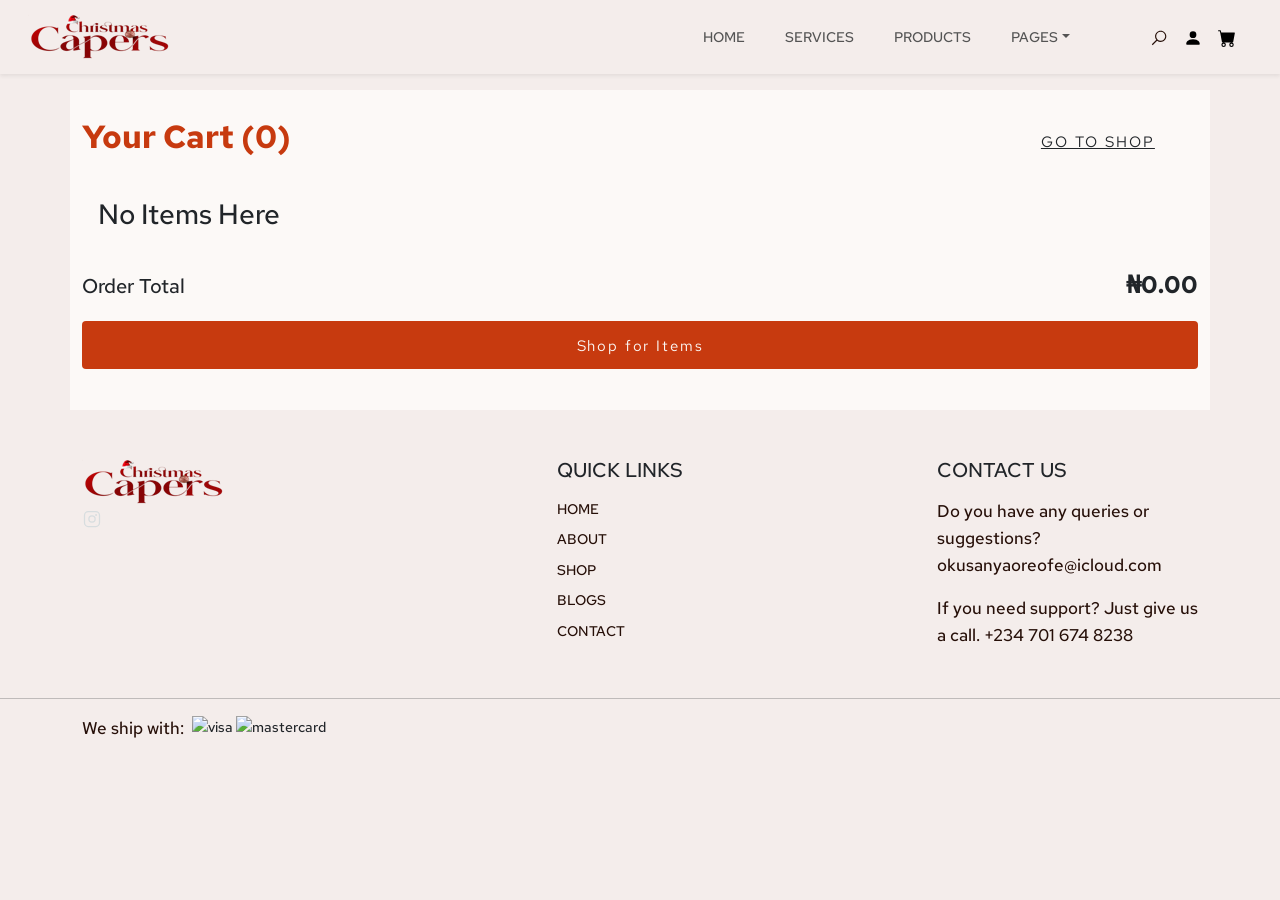
==== commit 8461c4c9: "email changes" ====
--- a/cart.html
+++ b/cart.html
@@ -436,13 +436,13 @@
                   <img src="images/christmas capers logo.png" alt="logo" />
                   <div class="social-links">
                     <ul class="d-flex list-unstyled">
-                      <li>
+                      <!-- <li>
                         <a href="#">
                           <svg class="facebook">
                             <use xlink:href="#facebook" />
                           </svg>
                         </a>
-                      </li>
+                      </li> -->
                       <li>
                         <a href="#">
                           <svg class="instagram">
@@ -450,7 +450,7 @@
                           </svg>
                         </a>
                       </li>
-                      <li>
+                      <!-- <li>
                         <a href="#">
                           <svg class="twitter">
                             <use xlink:href="#twitter" />
@@ -470,7 +470,7 @@
                             <use xlink:href="#youtube" />
                           </svg>
                         </a>
-                      </li>
+                      </li> -->
                     </ul>
                   </div>
                 </div>
@@ -502,11 +502,11 @@
                   <h5 class="widget-title text-uppercase pb-2">Contact Us</h5>
                   <p>
                     Do you have any queries or suggestions?
-                    <a href="mailto:">yourinfo@gmail.com</a>
+                    <a href="mailto:">okusanyaoreofe@icloud.com</a>
                   </p>
                   <p>
                     If you need support? Just give us a call.
-                    <a href="">+55 111 222 333 44</a>
+                    <a href="">+234 701 674 8238</a>
                   </p>
                 </div>
               </div>
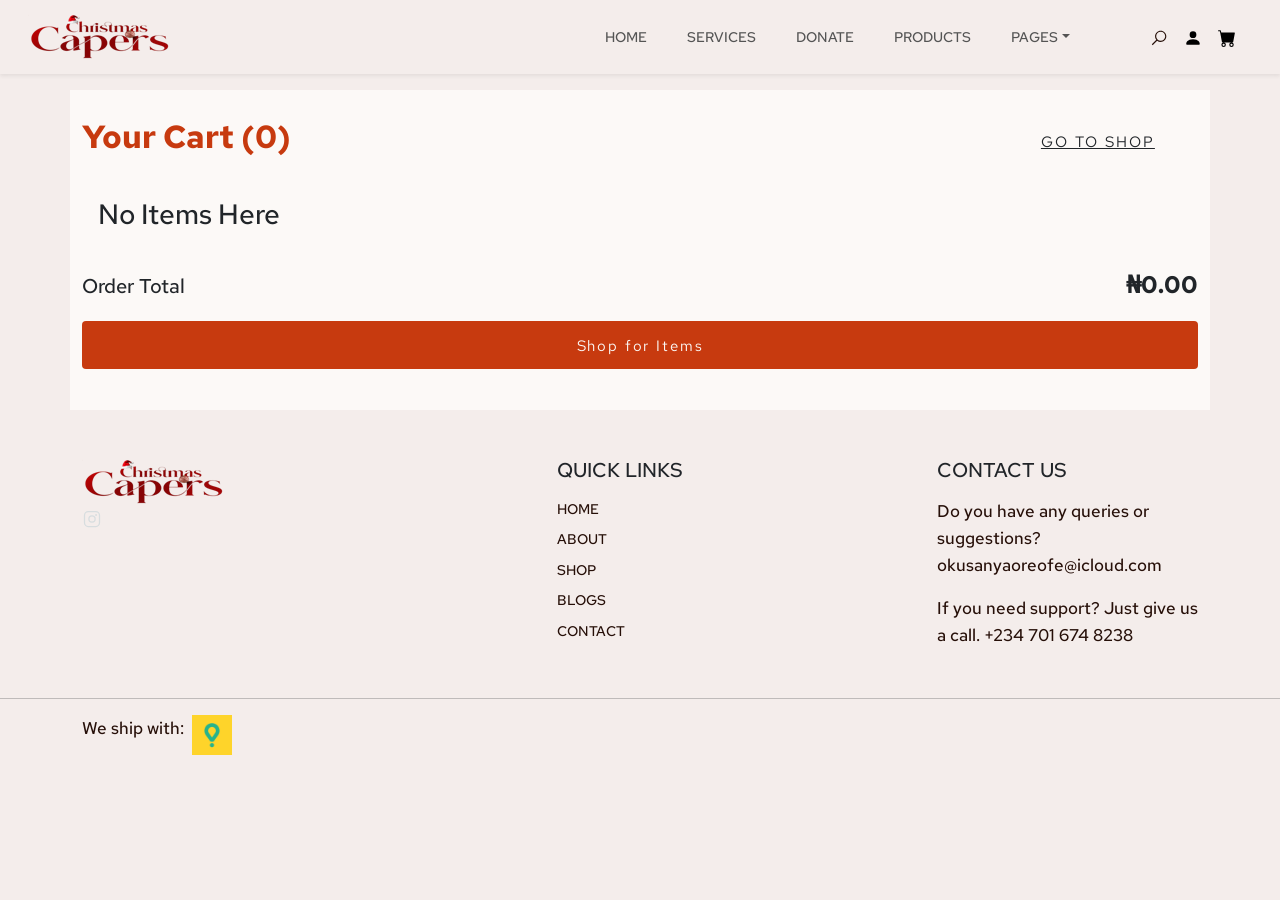
==== commit f1f17014: "changes" ====
--- a/cart.html
+++ b/cart.html
@@ -319,14 +319,15 @@
                 class="navbar-nav text-uppercase justify-content-end align-items-center flex-grow-1 pe-3"
               >
                 <li class="nav-item">
-                  <a class="nav-link me-4 active" href="index.html#billboard"
-                    >Home</a
-                  >
+                  <a class="nav-link me-4" href="index.html#billboard">Home</a>
                 </li>
                 <li class="nav-item">
                   <a class="nav-link me-4" href="index.html#company-services"
                     >Services</a
                   >
+                </li>
+                <li class="nav-item">
+                  <a class="nav-link me-4" href="index.html#donation">Donate</a>
                 </li>
                 <li class="nav-item">
                   <a class="nav-link me-4" href="index.html#mobile-products"
@@ -335,7 +336,7 @@
                 </li>
                 <li class="nav-item dropdown">
                   <a
-                    class="nav-link me-4 dropdown-toggle link-dark"
+                    class="nav-link me-4 dropdown-toggle link-dark active"
                     data-bs-toggle="dropdown"
                     href="#"
                     role="button"
@@ -344,9 +345,6 @@
                   >
                   <ul class="dropdown-menu">
                     <li>
-                      <a href="about.html" class="dropdown-item">About</a>
-                    </li>
-                    <li>
                       <a href="shop.html" class="dropdown-item">Shop</a>
                     </li>
                     <li>
@@ -354,9 +352,6 @@
                     </li>
                     <li>
                       <a href="checkout.html" class="dropdown-item">Checkout</a>
-                    </li>
-                    <li>
-                      <a href="contact.html" class="dropdown-item">Contact</a>
                     </li>
                   </ul>
                 </li>
@@ -520,11 +515,10 @@
       <div class="container">
         <div class="row d-flex flex-wrap justify-content-between">
           <div class="col-md-4 col-sm-6">
-            <div class="Shipping d-flex">
+            <div class="shipping d-flex">
               <p>We ship with:</p>
               <div class="card-wrap ps-2">
-                <img src="images/dhl.png" alt="visa" />
-                <img src="images/shippingcard.png" alt="mastercard" />
+                <img src="images/glovo.jpeg" alt="glovo" />
               </div>
             </div>
           </div>
--- a/style.css
+++ b/style.css
@@ -132,6 +132,12 @@
 }
 .bg-white {
   background: var(--white-color) !important;
+}
+.bg-true-white {
+  background: white !important;
+}
+.bg-true-black {
+  background: black !important;
 }
 
 /* - Section Padding
@@ -940,6 +946,19 @@
   background-color: var(--primary-color);
   color: var(--white-color);
 }
+.color-option {
+  width: 30px;
+  height: 30px;
+  border-radius: 50%;
+  cursor: pointer;
+  margin-bottom: 0.25em;
+}
+.color-option.selected {
+  border: 3px solid var(--primary-color);
+}
+ul:has(.color-option) {
+  right: 0;
+}
 .item-fund {
   font-size: 0.75rem;
 }
@@ -1072,6 +1091,30 @@
   height: 120px;
   border-radius: 4px;
 }
+#cart .remove-btn {
+  max-width: max-content;
+  max-height: max-content;
+  aspect-ratio: 1;
+  border-radius: 50%;
+  background-color: transparent;
+  border: 1px solid var(--rose-300);
+  align-self: center;
+}
+.overlay {
+  position: fixed;
+  display: none;
+  width: 100%;
+  height: 100%;
+  top: 0;
+  left: 0;
+  right: 0;
+  bottom: 0;
+  background-color: rgba(0, 0, 0, 0.5);
+  z-index: 2000;
+  cursor: pointer;
+  align-items: center;
+  justify-content: center;
+}
 /* 11. Checkout Page
 --------------------------------------------------------------*/
 .list-group-item span {
